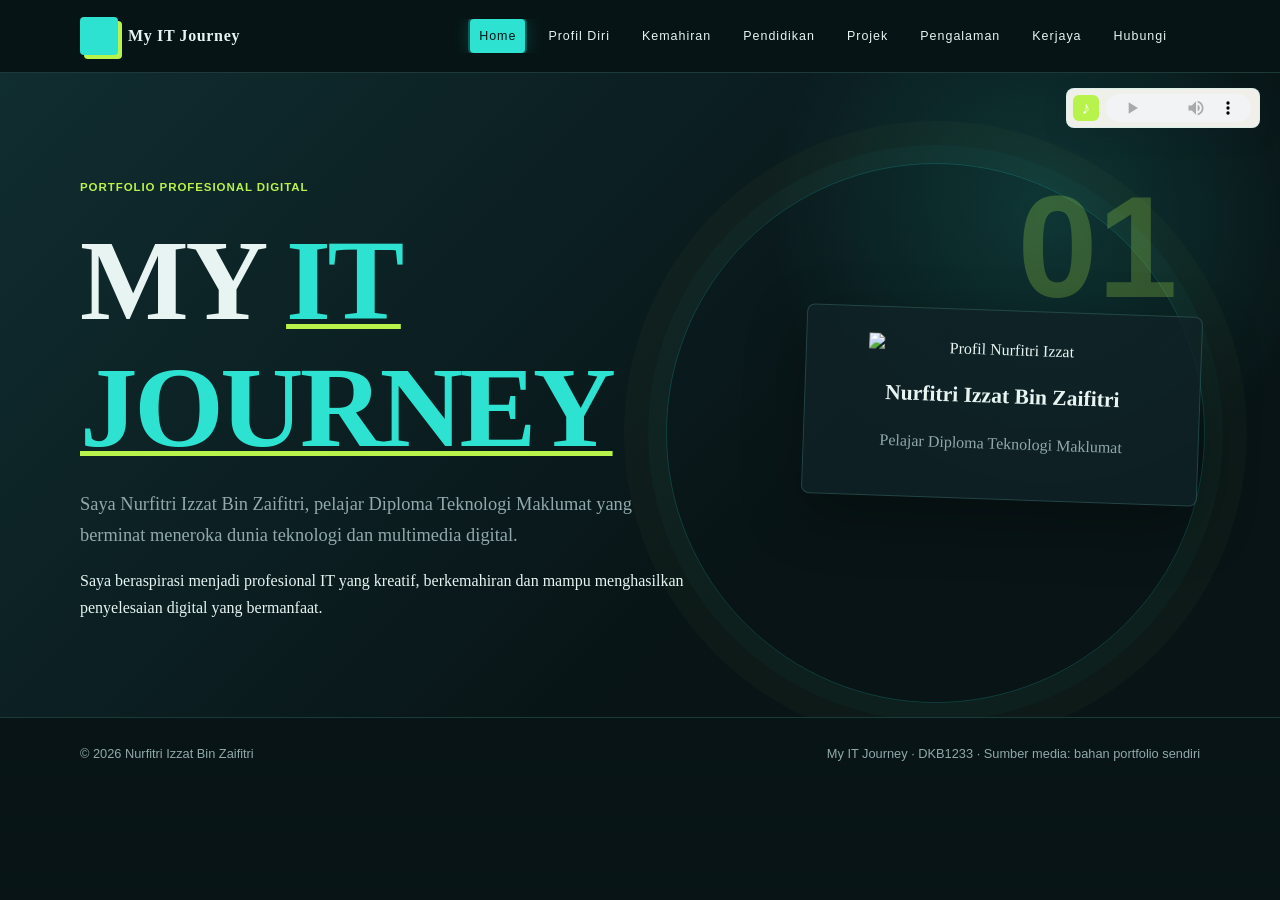
==== index.html @ c68558ab "Add files via upload" ====
<!DOCTYPE html>
<html lang="ms">
<head>
    <meta charset="UTF-8">
    <meta name="viewport" content="width=device-width, initial-scale=1.0">

    <title>My IT Journey</title>

    <link rel="stylesheet" href="style.css">
    <link rel="stylesheet" href="theme.css">
</head>

<body class="home-page">

<header class="topbar">

    <div class="container nav">

        <a href="index.html" class="brand">
            <span class="brand-mark">NI</span>
            <span>My IT Journey</span>
        </a>

        <nav class="nav-links">

            <a href="index.html">Home</a>
            <a href="profil.html">Profil Diri</a>
            <a href="kemahiran.html">Kemahiran</a>
            <a href="pendidikan.html">Pendidikan</a>
            <a href="projek.html">Projek</a>
            <a href="pengalaman.html">Pengalaman</a>
            <a href="kerjaya.html">Kerjaya</a>
            <a href="hubungi.html">Hubungi</a>

        </nav>

        <div class="header-audio" aria-label="Kawalan muzik latar">

            <span class="audio-icon" aria-hidden="true">♪</span>

            <audio class="background-music" controls loop preload="auto" aria-label="Kawalan audio">

                <source
                    src="assets/music/background.mp3"
                    type="audio/mpeg"
                >

                Pelayar anda tidak menyokong audio.

            </audio>

        </div>

    </div>

</header>


<main>

<section id="home" class="hero">

    <div class="container hero-grid">

        <div class="hero-content">

            <span class="eyebrow">
                PORTFOLIO PROFESIONAL DIGITAL
            </span>

            <h1>
                MY <span>IT JOURNEY</span>
            </h1>

            <p class="lead">

                Saya Nurfitri Izzat Bin Zaifitri, pelajar Diploma Teknologi Maklumat
                yang berminat meneroka dunia teknologi dan multimedia digital.

            </p>

            <p class="career-statement">
                Saya beraspirasi menjadi profesional IT yang kreatif, berkemahiran
                dan mampu menghasilkan penyelesaian digital yang bermanfaat.
            </p>

        </div>


        <div class="avatar-card">

            <div class="avatar">

                <img
                    src="assets/avatar.svg"
                    alt="Profil Nurfitri Izzat"
                >

            </div>

            <h3>
                Nurfitri Izzat Bin Zaifitri
            </h3>

            <p>
                Pelajar Diploma Teknologi Maklumat
            </p>

        </div>

    </div>

</section>


<section id="profil" class="section">

    <div class="container">

        <div class="section-head">

            <div>

                <span class="eyebrow">
                    RINGKASAN
                </span>

                <h2>
                    Perjalanan IT Saya
                </h2>

            </div>

        </div>


        <div class="grid-3">

            <div class="card">

                <h3>
                    Biodata & Pendidikan
                </h3>

                <p>
                    <strong>Nama:</strong> Nurfitri Izzat Bin Zaifitri<br>
                    <strong>Umur:</strong> 18 tahun<br>
                    <strong>Tempat lahir:</strong> Johor<br>
                    <strong>Domisili:</strong> Kluang, Johor<br>
                    <strong>Tahap pembelajaran:</strong> Diploma Teknologi Maklumat<br>
                    <strong>Institusi:</strong> Kolej Vokasional Kluang
                </p>

            </div>


            <div class="card">

                <h3>
                    Kemahiran & Kelayakan
                </h3>

                <p>
                    HTML, CSS, Java, rangkaian komputer dan multimedia.
                    Sedang membina asas dalam pembangunan web, reka bentuk
                    antaramuka serta penyelesaian masalah teknologi.
                </p>

            </div>


            <div class="card">

                <h3>
                    Pencapaian & Aspirasi
                </h3>

                <p>
                    Menyiapkan projek portfolio digital dan terus meningkatkan
                    kemahiran melalui latihan praktikal. Aspirasi saya adalah
                    menjadi profesional dalam bidang Teknologi Maklumat.
                </p>

            </div>

        </div>

    </div>

</section>

<section id="kemahiran" class="section alt">
    <div class="container">
        <div class="section-head"><div><span class="eyebrow">KEMAHIRAN</span><h2>Keupayaan yang sedang dibangunkan</h2></div></div>
        <div class="grid-3">
            <div class="card"><h3>Pembangunan Web</h3><p>HTML, CSS, JavaScript dan reka bentuk responsif.</p></div>
            <div class="card"><h3>Rangkaian & Sokongan IT</h3><p>Asas konfigurasi rangkaian, perkakasan dan troubleshooting.</p></div>
            <div class="card"><h3>Multimedia</h3><p>Penghasilan grafik, audio, video dan animasi untuk persembahan digital.</p></div>
        </div>
    </div>
</section>

<section id="pendidikan" class="section">
    <div class="container"><div class="section-head"><div><span class="eyebrow">PENDIDIKAN</span><h2>Pendidikan dan kelayakan</h2></div></div>
        <div class="card"><h3>Diploma Teknologi Maklumat</h3><p>Kolej Vokasional Kluang · Sedang mengikuti pengajian</p><p>Fokus pembelajaran: pembangunan sistem, pengaturcaraan, rangkaian komputer, multimedia dan dokumentasi projek.</p></div>
    </div>
</section>

<section id="projek" class="section alt">
    <div class="container"><div class="section-head"><div><span class="eyebrow">PROJEK / HASIL KERJA</span><h2>Hasil yang pernah dibangunkan</h2></div></div>
        <div class="grid-3"><div class="card"><h3>My IT Journey</h3><p>Portfolio digital interaktif yang menggabungkan teks, grafik, audio, video, animasi dan hyperlink.</p></div><div class="card"><h3>Projek Multimedia</h3><p>Penghasilan bahan persembahan digital menggunakan prinsip warna, tipografi dan susun atur.</p></div><div class="card"><h3>Latihan Web</h3><p>Eksperimen membina halaman responsif menggunakan HTML, CSS dan JavaScript.</p></div></div>
    </div>
</section>

<section id="pengalaman" class="section">
    <div class="container"><div class="section-head"><div><span class="eyebrow">PENGALAMAN & PENCAPAIAN</span><h2>Pengalaman pembelajaran</h2></div></div>
        <div class="card"><h3>Pelajar dan pembangun projek</h3><p>Menghasilkan tugasan digital menggunakan Visual Studio Code, menyusun maklumat secara sistematik, menguji navigasi serta memperbaiki hasil kerja berdasarkan maklum balas.</p><p><strong>Pencapaian:</strong> membangunkan portfolio pelajar yang lengkap dan boleh diterokai melalui pelayar web.</p></div>
    </div>
</section>

<section id="kerjaya" class="section alt">
    <div class="container"><div class="section-head"><div><span class="eyebrow">MATLAMAT KERJAYA</span><h2>Arah perjalanan saya</h2></div></div>
        <div class="grid-3"><div class="card"><h3>Jangka pendek</h3><p>Mengukuhkan kemahiran coding, multimedia dan rangkaian melalui projek praktikal.</p></div><div class="card"><h3>Jangka panjang</h3><p>Menjadi web developer atau IT support yang profesional, kreatif dan boleh dipercayai.</p></div><div class="card"><h3>Komitmen belajar</h3><p>Meneroka teknologi semasa, mencari maklumat daripada sumber yang sah dan menambah baik kemahiran secara berterusan.</p></div></div>
    </div>
</section>


<!-- VIDEO -->

<section id="media" class="section alt">

    <div class="container">

        <div class="cta">

            <span class="eyebrow">
                VIDEO PORTFOLIO
            </span>

            <h2>
                Kenali Portfolio Saya
            </h2>

            <p>
                Video ringkas portfolio profesional saya.
            </p>

            <div class="media-box">

                <video controls>

                    <source
                        src="assets/demo.mp4"
                        type="video/mp4"
                    >

                    Pelayar anda tidak menyokong video.

                </video>

            </div>

        </div>

    </div>

</section>

<section id="hubungi" class="section">
    <div class="container"><div class="cta"><span class="eyebrow">HUBUNGI SAYA</span><h2>Berhubung untuk peluang dan kolaborasi</h2><p>E-mel: <a href="mailto:nurfitri.izzat@example.com">nurfitri.izzat@example.com</a></p><p>LinkedIn: <a href="https://www.linkedin.com/" target="_blank" rel="noopener">linkedin.com</a></p></div></div>
</section>

</main>


<footer>

    <div class="container footer-row">

        <span>
            © 2026 Nurfitri Izzat Bin Zaifitri
        </span>

        <span>
            My IT Journey · DKB1233 · Sumber media: bahan portfolio sendiri
        </span>

    </div>

</footer>


<script src="script.js"></script>

</body>
</html>
---- style.css ----
:root {
    --ink: #17212b;
    --muted: #61707d;
    --paper: #f5f1e9;
    --white: #fffdf8;
    --teal: #0c7775;
    --coral: #e06b4e;
    --line: #d8d1c5;
    --shadow: 0 18px 50px rgba(23, 33, 43, .10);
}

* { box-sizing: border-box; }
html { scroll-behavior: smooth; }
body { margin: 0; color: var(--ink); background: var(--paper); font-family: Georgia, 'Times New Roman', serif; line-height: 1.65; }
a { color: var(--teal); }
.container { width: min(1120px, calc(100% - 40px)); margin: auto; }
.topbar { position: sticky; top: 0; z-index: 10; background: rgba(245, 241, 233, .94); border-bottom: 1px solid var(--line); backdrop-filter: blur(12px); }
.nav { display: flex; align-items: center; justify-content: space-between; gap: 24px; min-height: 72px; }
.brand { color: var(--ink); text-decoration: none; font-weight: 700; letter-spacing: .04em; display: flex; align-items: center; gap: 10px; }
.brand-mark { display: grid; place-items: center; width: 38px; aspect-ratio: 1; color: transparent; background: var(--teal); border-radius: 50%; font-family: Arial, sans-serif; font-size: 0; }
.nav-links { display: flex; flex-wrap: wrap; justify-content: flex-end; gap: 14px; font-family: Arial, sans-serif; font-size: .78rem; }
.nav-links a { color: var(--ink); text-decoration: none; }
.nav-links a:hover { color: var(--coral); }
.header-audio { position: fixed; top: 88px; right: 20px; z-index: 15; display: flex; align-items: center; gap: 7px; width: max-content; max-width: calc(100vw - 40px); padding: 5px 8px 5px 6px; border: 1px solid var(--line); border-radius: 8px; background: rgba(255, 253, 248, .94); font: 700 .72rem Arial, sans-serif; white-space: nowrap; box-shadow: 0 8px 24px rgba(23, 33, 43, .16); }
.audio-icon { display: grid; place-items: center; flex: 0 0 26px; width: 26px; height: 26px; color: var(--white); background: var(--coral); border-radius: 6px; font: 1.1rem Georgia, serif; }
.audio-copy { display: block; min-width: 0; }
.audio-copy strong { color: var(--ink); font-size: .65rem; }
.audio-status { color: var(--teal); font-size: .58rem; letter-spacing: .1em; }
.audio-bars { display: flex; align-items: center; justify-content: center; gap: 3px; height: 26px; }
.audio-bars i { display: block; width: 3px; height: 8px; border-radius: 3px; background: var(--teal); }
.header-audio.is-playing .audio-bars i { animation: audioBar .8s ease-in-out infinite alternate; }
.header-audio.is-playing .audio-bars i:nth-child(2) { animation-delay: -.25s; }
.header-audio.is-playing .audio-bars i:nth-child(3) { animation-delay: -.5s; }
.header-audio.is-playing .audio-bars i:nth-child(4) { animation-delay: -.15s; }
.header-audio.is-playing .audio-bars i:nth-child(5) { animation-delay: -.4s; }
.header-audio audio { width: 145px; height: 28px; }
@keyframes audioBar { from { height: 5px; opacity: .55; } to { height: 24px; opacity: 1; } }
.hero { padding: 100px 0 80px; background: linear-gradient(135deg, #dcece7 0%, var(--paper) 58%, #f2d6c8 100%); }
.hero-grid { display: grid; grid-template-columns: 1.25fr .75fr; align-items: center; gap: 64px; }
.eyebrow { color: var(--coral); font: 700 .72rem/1.2 Arial, sans-serif; letter-spacing: .16em; }
h1, h2, h3 { line-height: 1.1; margin-top: 0; }
h1 { max-width: 720px; margin: 18px 0; font-size: clamp(3.5rem, 9vw, 7.5rem); letter-spacing: .02em; }
h1 span { color: var(--teal); }
h2 { font-size: clamp(2rem, 4vw, 3.3rem); margin-bottom: 26px; }
h3 { font-size: 1.35rem; }
.lead { max-width: 620px; color: var(--muted); font-size: 1.15rem; }
.actions { display: flex; flex-wrap: wrap; gap: 12px; margin: 28px 0; }
.btn { display: inline-block; padding: 11px 18px; border: 1px solid var(--teal); border-radius: 4px; text-decoration: none; font-family: Arial, sans-serif; font-weight: 700; }
.btn.primary { color: var(--white); background: var(--teal); }
.btn.ghost { color: var(--teal); }
.card, .avatar-card { background: rgba(255, 253, 248, .8); border: 1px solid var(--line); border-radius: 8px; padding: 26px; box-shadow: var(--shadow); }
.avatar-card { text-align: center; transform: rotate(2deg); }
.avatar { width: min(100%, 270px); margin: 0 auto 22px; }
.avatar img { display: block; width: 100%; }
.avatar-card p, .card p { color: var(--muted); }
audio { width: 100%; }
.section { padding: 88px 0; }
.section.alt { background: #e7efeb; }
.section-head { margin-bottom: 28px; }
.grid-3 { display: grid; grid-template-columns: repeat(3, 1fr); gap: 18px; }
.card { height: 100%; transition: transform .25s ease, box-shadow .25s ease; }
.card:hover { transform: translateY(-5px); box-shadow: 0 22px 56px rgba(23, 33, 43, .16); }
.media-box { overflow: hidden; border-radius: 6px; background: var(--ink); }
video { display: block; width: 100%; min-height: 260px; }
.cta { max-width: 850px; }
footer { padding: 28px 0; border-top: 1px solid var(--line); font: .8rem Arial, sans-serif; color: var(--muted); }
.footer-row { display: flex; justify-content: space-between; gap: 18px; }
@media (min-width: 801px) {
    .nav { display: grid; grid-template-columns: auto minmax(0, 1fr) auto; align-items: center; }
    .nav-links { flex-wrap: nowrap; min-width: 0; overflow-x: auto; scrollbar-width: none; }
    .nav-links::-webkit-scrollbar { display: none; }
    .nav-links a { flex: 0 0 auto; }
}
@media (max-width: 800px) { .nav { align-items: flex-start; flex-direction: column; padding: 14px 0; } .nav-links { justify-content: flex-start; } .header-audio { top: 76px; right: 12px; max-width: calc(100vw - 24px); padding: 4px 6px; } .audio-copy { display: none; } .header-audio audio { width: 132px; } .hero-grid, .grid-3 { grid-template-columns: 1fr; } .hero { padding-top: 65px; } .avatar-card { max-width: 420px; margin: auto; } }
@media (max-width: 520px) { .container { width: min(100% - 28px, 1120px); } h1 { font-size: 3.4rem; } .section { padding: 60px 0; } .footer-row { flex-direction: column; } }
---- theme.css ----
:root {
    --ink: #e7f4f2;
    --muted: #91a9aa;
    --paper: #081416;
    --panel: #102326;
    --teal: #2de2d0;
    --coral: #b7f34a;
    --yellow: #f0c95c;
    --line: rgba(129, 232, 221, .18);
    --shadow: 0 20px 60px rgba(0, 0, 0, .28);
}

html { background: var(--paper); }
body { position: relative; isolation: isolate; background: var(--paper); color: var(--ink); }
body.home-page main > section:not(.hero) { display: none; }
body::before { content: ''; position: fixed; inset: 0; z-index: -2; pointer-events: none; opacity: .22; background-image: linear-gradient(rgba(45,226,208,.07) 1px, transparent 1px), linear-gradient(90deg, rgba(45,226,208,.07) 1px, transparent 1px); background-size: 34px 34px; mask-image: linear-gradient(to bottom, black, transparent 80%); animation: gridDrift 18s linear infinite; }
body::after { content: ''; position: fixed; inset: 0; z-index: -1; pointer-events: none; opacity: .12; background: repeating-linear-gradient(0deg, transparent 0 5px, rgba(45,226,208,.12) 6px, transparent 7px); animation: scanLine 8s linear infinite; }
.topbar { background: rgba(8, 20, 22, .9); border-bottom-color: var(--line); }
.brand-mark { background: var(--teal); color: #081416; border-radius: 4px; box-shadow: 4px 4px 0 var(--coral); }
.nav-links a { padding: 7px 9px; border-radius: 4px; transition: background .2s, color .2s; }
.nav-links a { color: var(--ink); }
.nav-links a:hover { background: var(--teal); color: #081416; }
.nav-links a.active { color: #081416; background: var(--teal); box-shadow: 0 0 0 2px rgba(45,226,208,.28), 0 0 18px rgba(45,226,208,.25); }
.menu-toggle { display: none; border: 1px solid var(--line); border-radius: 4px; padding: 9px; background: var(--panel); cursor: pointer; }
.menu-toggle span { display: block; width: 22px; height: 2px; margin: 4px; background: var(--teal); transition: transform .2s, opacity .2s; }
.scroll-progress { position: fixed; inset: 0 auto auto 0; z-index: 20; width: 0; height: 3px; background: var(--coral); box-shadow: 0 0 12px var(--coral); transition: width .08s linear; }
.back-to-top { position: fixed; right: 22px; bottom: 22px; z-index: 9; width: 42px; aspect-ratio: 1; border: 1px solid var(--teal); border-radius: 4px; color: #081416; background: var(--teal); cursor: pointer; font: 700 1.3rem Arial, sans-serif; opacity: 0; pointer-events: none; transform: translateY(12px); transition: opacity .2s, transform .2s; }
.back-to-top.is-visible { opacity: 1; pointer-events: auto; transform: translateY(0); }
.btn.primary { color: #081416; background: var(--teal); }
.btn.ghost { color: var(--teal); }
.eyebrow, .nav-links, .tag, .filter-btn, .contact-form label { letter-spacing: .08em; }
.hero { position: relative; overflow: hidden; background: radial-gradient(circle at 82% 22%, rgba(45,226,208,.16), transparent 24%), linear-gradient(135deg, #102d30, var(--paper) 65%); }
.hero::after { content: '01'; position: absolute; right: 8%; top: 16%; color: rgba(183,243,74,.24); font: 700 9rem/1 Arial, sans-serif; }
h1 { font-weight: 700; letter-spacing: -.03em; }
h1 span { color: var(--teal); text-decoration: underline; text-decoration-color: var(--coral); text-decoration-thickness: 5px; text-underline-offset: 5px; }
.eyebrow { font-family: Arial, sans-serif; }
.card, .avatar-card { position: relative; border-color: var(--line); background: rgba(16, 35, 38, .82); box-shadow: var(--shadow); }
.page-hero, .page-content .card, .hero-content, .avatar-card, .section .card { opacity: 0; transform: translateY(18px); transition: opacity .65s ease var(--reveal-delay), transform .65s ease var(--reveal-delay); }
.page-hero.is-visible, .page-content .card.is-visible, .hero-content.is-visible, .avatar-card.is-visible, .section .card.is-visible { opacity: 1; transform: translateY(0); }
.card::before { content: ''; position: absolute; left: 0; top: 0; width: 34px; height: 4px; background: var(--yellow); animation: signalPulse 2.4s ease-in-out infinite; }
.audio-card { border-left: 5px solid var(--teal); }
.audio-card h3::before { content: 'STATUS / '; color: var(--coral); font: 700 .65rem Arial, sans-serif; letter-spacing: .12em; }
.btn { transition: transform .2s, box-shadow .2s; }
.btn:hover { transform: translate(-2px, -2px); box-shadow: 5px 5px 0 var(--yellow); }
.section.alt { background: #0c1d20; }
.section-head h2 { max-width: 740px; }
.media-box { border: 5px solid var(--teal); box-shadow: 10px 10px 0 var(--coral); }
@keyframes floatIn { from { opacity: 0; transform: translateY(20px); } to { opacity: 1; transform: translateY(0); } }
.hero-content, .avatar-card { animation: floatIn .8s ease both; }
.avatar-card { animation-delay: .15s; }
.page-hero { padding: 90px 0 60px; background: linear-gradient(125deg, #102d30, var(--paper)); }
.page-hero h1 { margin-bottom: 12px; font-size: clamp(2.8rem, 7vw, 6rem); }
.page-hero p { max-width: 680px; color: var(--muted); font-size: 1.1rem; }
.page-content { padding: 68px 0 100px; }
.page-content, .page-hero, .hero, footer { animation: pageEnter .7s ease both; }
.feature-grid { display: grid; grid-template-columns: repeat(3, minmax(0, 1fr)); gap: 18px; }
.feature-grid .card { min-height: 190px; }
.skill-progress { margin-top: 28px; }
.skill-progress h2 { margin: 8px 0 0; font-size: clamp(1.7rem, 3vw, 2.5rem); }
.progress-item { margin-top: 22px; }
.progress-label { display: flex; justify-content: space-between; gap: 20px; margin-bottom: 8px; font: 700 .86rem Arial, sans-serif; }
.progress-label span { color: var(--coral); }
.progress-track { height: 12px; overflow: hidden; border: 1px solid var(--line); border-radius: 2px; background: #071012; }
.progress-track span { display: block; width: var(--progress); height: 100%; background: linear-gradient(90deg, var(--teal), var(--coral)); box-shadow: 0 0 15px rgba(45, 226, 208, .5); animation: progressIn 1.1s ease both; transform-origin: left; }
.tag { display: inline-block; margin: 4px 4px 0 0; padding: 5px 10px; color: #081416; background: var(--teal); border-radius: 3px; font: 700 .75rem Arial, sans-serif; }
.timeline { display: grid; gap: 18px; max-width: 850px; }
.timeline .card { border-left: 6px solid var(--teal); }
.project-toolbar { display: flex; flex-wrap: wrap; gap: 10px; margin-bottom: 22px; }
.filter-btn { padding: 9px 14px; border: 1px solid var(--line); border-radius: 3px; background: var(--panel); color: var(--ink); cursor: pointer; font: 700 .8rem Arial, sans-serif; }
.filter-btn.active, .filter-btn:hover { color: #081416; background: var(--teal); }
.contact-form { display: grid; gap: 14px; max-width: 680px; }
.contact-form label { font: 700 .82rem Arial, sans-serif; }
.contact-form input, .contact-form textarea { width: 100%; margin-top: 5px; padding: 13px; border: 1px solid var(--line); border-radius: 3px; background: #081416; color: var(--ink); font: inherit; }
.contact-form textarea { min-height: 140px; resize: vertical; }
.form-status { color: var(--teal); font-weight: 700; }
.page-hero { position: relative; overflow: hidden; }
.page-hero::before { content: ''; position: absolute; top: 0; left: -20%; width: 55%; height: 1px; background: var(--coral); box-shadow: 0 0 18px var(--coral); animation: heroSweep 5s ease-in-out infinite; }
.page-hero::after { content: '// 2026'; position: absolute; right: 6%; bottom: 16%; color: rgba(45,226,208,.18); font: 700 clamp(2rem, 7vw, 6rem)/1 Arial, sans-serif; letter-spacing: .06em; animation: codeFloat 4s ease-in-out infinite; pointer-events: none; }
.page-hero.is-visible h1 { animation: innerTitleReveal .9s cubic-bezier(.2,.8,.2,1) .15s both; }
.page-hero.is-visible .eyebrow { animation: innerEyebrow .7s ease both; }
.page-content .card.is-visible { animation: cardRise .75s cubic-bezier(.2,.8,.2,1) var(--reveal-delay) both; }
.page-content .card:hover { border-color: var(--teal); }
.page-content .tag { animation: tagPop .5s ease both; }
.page-content .tag:nth-child(2) { animation-delay: .08s; }
.page-content .tag:nth-child(3) { animation-delay: .16s; }
.page-content .tag:nth-child(4) { animation-delay: .24s; }
.project-toolbar { animation: toolbarSlide .7s ease .2s both; }
.filter-btn { transition: transform .2s, color .2s, background .2s; }
.filter-btn:active { transform: scale(.94); }
@keyframes heroSweep { 0%, 100% { transform: translateX(0); opacity: .3; } 50% { transform: translateX(215%); opacity: 1; } }
@keyframes codeFloat { 0%, 100% { transform: translateY(0) rotate(-2deg); opacity: .45; } 50% { transform: translateY(-10px) rotate(2deg); opacity: .8; } }
@keyframes innerTitleReveal { from { opacity: 0; clip-path: inset(0 100% 0 0); transform: translateX(-18px); } to { opacity: 1; clip-path: inset(0 0 0 0); transform: translateX(0); } }
@keyframes innerEyebrow { from { opacity: 0; transform: translateX(-12px); } to { opacity: 1; transform: translateX(0); } }
@keyframes cardRise { from { opacity: 0; transform: translateY(24px) scale(.98); } to { opacity: 1; transform: translateY(0) scale(1); } }
@keyframes tagPop { from { opacity: 0; transform: translateY(6px) scale(.85); } to { opacity: 1; transform: translateY(0) scale(1); } }
@keyframes toolbarSlide { from { opacity: 0; transform: translateX(-14px); } to { opacity: 1; transform: translateX(0); } }
@keyframes gridDrift { from { background-position: 0 0, 0 0; } to { background-position: 34px 34px, 34px 34px; } }
@keyframes scanLine { from { transform: translateY(-10%); } to { transform: translateY(10%); } }
@keyframes signalPulse { 0%, 100% { opacity: .55; width: 34px; } 50% { opacity: 1; width: 58px; } }
@keyframes pageEnter { from { opacity: 0; transform: translateY(14px); } to { opacity: 1; transform: translateY(0); } }
@keyframes progressIn { from { transform: scaleX(0); } to { transform: scaleX(1); } }
@media (prefers-reduced-motion: reduce) { *, *::before, *::after { animation-duration: .01ms !important; animation-iteration-count: 1 !important; scroll-behavior: auto !important; } }
@media (max-width: 800px) { .feature-grid { grid-template-columns: 1fr; } .page-hero { padding-top: 60px; } .menu-toggle { display: block; margin-left: auto; } .nav { position: relative; } .nav-links { display: none; width: 100%; padding: 10px 0 4px; } .nav-links.is-open { display: flex; } }
@media (prefers-reduced-motion: reduce) { .page-hero, .page-content .card, .hero-content, .avatar-card, .section .card { opacity: 1; transform: none; transition: none; } }
.page-hero, .page-content .card, .page-content .tag, .project-toolbar { animation-play-state: running; }
.home-page .hero::before, .home-page .avatar-card, .home-page .audio-card { animation-play-state: running; }
@media (prefers-reduced-motion: reduce) { .page-hero::before, .page-hero::after, .page-hero.is-visible h1, .page-hero.is-visible .eyebrow, .page-content .card.is-visible, .page-content .tag, .project-toolbar, .home-page .hero::before, .home-page .hero-content, .home-page .avatar-card, .home-page .audio-card { animation: none !important; } }
.home-page .hero::before { content: ''; position: absolute; top: 14%; left: 52%; width: 42vw; height: 42vw; max-width: 560px; max-height: 560px; border: 1px solid rgba(45,226,208,.2); border-radius: 50%; box-shadow: 0 0 0 18px rgba(45,226,208,.03), 0 0 0 42px rgba(183,243,74,.025); animation: orbitRing 16s linear infinite; pointer-events: none; }
.home-page .hero-content.is-visible { animation: homeContentIn .95s cubic-bezier(.2,.8,.2,1) both; }
.home-page .hero-content.is-visible .eyebrow { animation: signalReveal .8s ease .2s both; }
.home-page .hero-content.is-visible h1 { animation: titleReveal 1s cubic-bezier(.2,.8,.2,1) .28s both; }
.home-page .hero-content.is-visible .lead { animation: textReveal .8s ease .45s both; }
.home-page .hero-content.is-visible .career-statement { animation: textReveal .8s ease .58s both; }
.home-page .avatar-card.is-visible { animation: avatarReveal 1s cubic-bezier(.2,.8,.2,1) .2s both, avatarFloat 5s ease-in-out 1.4s infinite; }
.home-page .avatar-card:hover { transform: rotate(0) translateY(-10px) scale(1.02); }
.home-page .audio-card { animation: audioPulse 3s ease-in-out 1.5s infinite; }
@keyframes homeContentIn { from { opacity: 0; transform: translateX(-28px); } to { opacity: 1; transform: translateX(0); } }
@keyframes signalReveal { from { opacity: 0; letter-spacing: .35em; } to { opacity: 1; letter-spacing: .08em; } }
@keyframes titleReveal { from { opacity: 0; transform: translateY(18px) skewY(2deg); } to { opacity: 1; transform: translateY(0) skewY(0); } }
@keyframes textReveal { from { opacity: 0; transform: translateY(10px); } to { opacity: 1; transform: translateY(0); } }
@keyframes avatarReveal { from { opacity: 0; transform: translateY(26px) rotate(7deg) scale(.94); } to { opacity: 1; transform: translateY(0) rotate(2deg) scale(1); } }
@keyframes avatarFloat { 0%, 100% { margin-top: 0; } 50% { margin-top: -8px; } }
@keyframes audioPulse { 0%, 100% { box-shadow: var(--shadow); } 50% { box-shadow: 0 0 0 3px rgba(45,226,208,.12), 0 20px 60px rgba(0,0,0,.28); } }
@keyframes orbitRing { from { transform: rotate(0) translateX(12px) rotate(0); } to { transform: rotate(360deg) translateX(12px) rotate(-360deg); } }
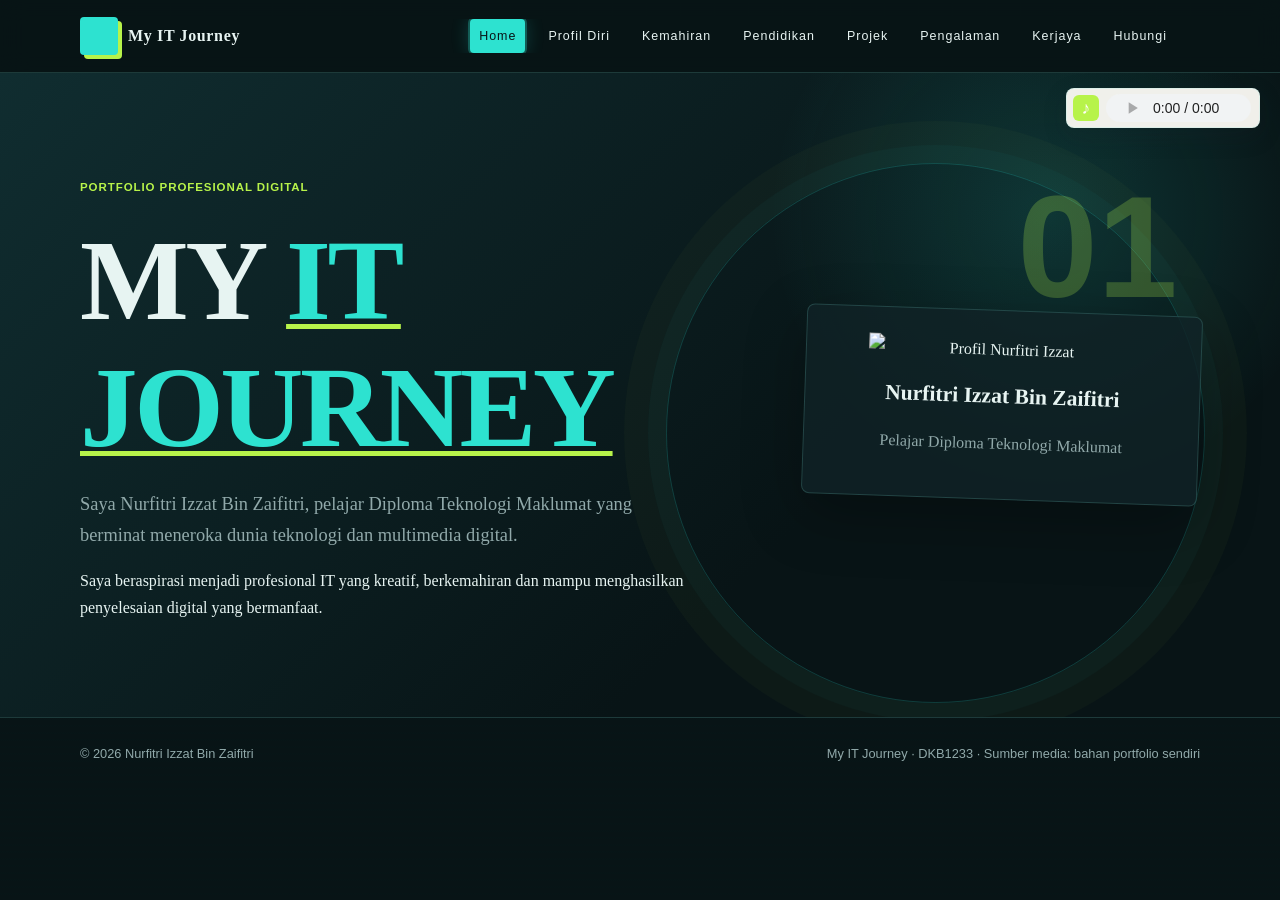
==== commit 90fb250e: "Add files via upload" ====
--- a/index.html
+++ b/index.html
@@ -92,7 +92,7 @@
             <div class="avatar">
 
                 <img
-                    src="assets/avatar.svg"
+                    src="assets/avatar-portrait.jpg"
                     alt="Profil Nurfitri Izzat"
                 >
 
--- a/style.css
+++ b/style.css
@@ -35,6 +35,7 @@
 .header-audio.is-playing .audio-bars i:nth-child(5) { animation-delay: -.4s; }
 .header-audio audio { width: 145px; height: 28px; }
 @keyframes audioBar { from { height: 5px; opacity: .55; } to { height: 24px; opacity: 1; } }
+.menu-toggle { display: none; align-items: center; gap: 7px; color: var(--ink); font: 700 .75rem Arial, sans-serif; }
 .hero { padding: 100px 0 80px; background: linear-gradient(135deg, #dcece7 0%, var(--paper) 58%, #f2d6c8 100%); }
 .hero-grid { display: grid; grid-template-columns: 1.25fr .75fr; align-items: center; gap: 64px; }
 .eyebrow { color: var(--coral); font: 700 .72rem/1.2 Arial, sans-serif; letter-spacing: .16em; }
@@ -71,5 +72,5 @@
     .nav-links::-webkit-scrollbar { display: none; }
     .nav-links a { flex: 0 0 auto; }
 }
-@media (max-width: 800px) { .nav { align-items: flex-start; flex-direction: column; padding: 14px 0; } .nav-links { justify-content: flex-start; } .header-audio { top: 76px; right: 12px; max-width: calc(100vw - 24px); padding: 4px 6px; } .audio-copy { display: none; } .header-audio audio { width: 132px; } .hero-grid, .grid-3 { grid-template-columns: 1fr; } .hero { padding-top: 65px; } .avatar-card { max-width: 420px; margin: auto; } }
+@media (max-width: 800px) { .nav { align-items: flex-start; flex-direction: column; padding: 14px 0; } .nav-links { justify-content: flex-start; } .menu-toggle { display: flex; margin-left: auto; padding: 10px 13px; border: 1px solid var(--teal); border-radius: 8px; background: var(--white); } .menu-toggle::after { content: 'Menu'; } .header-audio { top: 76px; right: 12px; max-width: calc(100vw - 24px); padding: 4px 6px; } .audio-copy { display: none; } .header-audio audio { width: 132px; } .hero-grid, .grid-3 { grid-template-columns: 1fr; } .hero { padding-top: 65px; } .avatar-card { max-width: 420px; margin: auto; } }
 @media (max-width: 520px) { .container { width: min(100% - 28px, 1120px); } h1 { font-size: 3.4rem; } .section { padding: 60px 0; } .footer-row { flex-direction: column; } }
